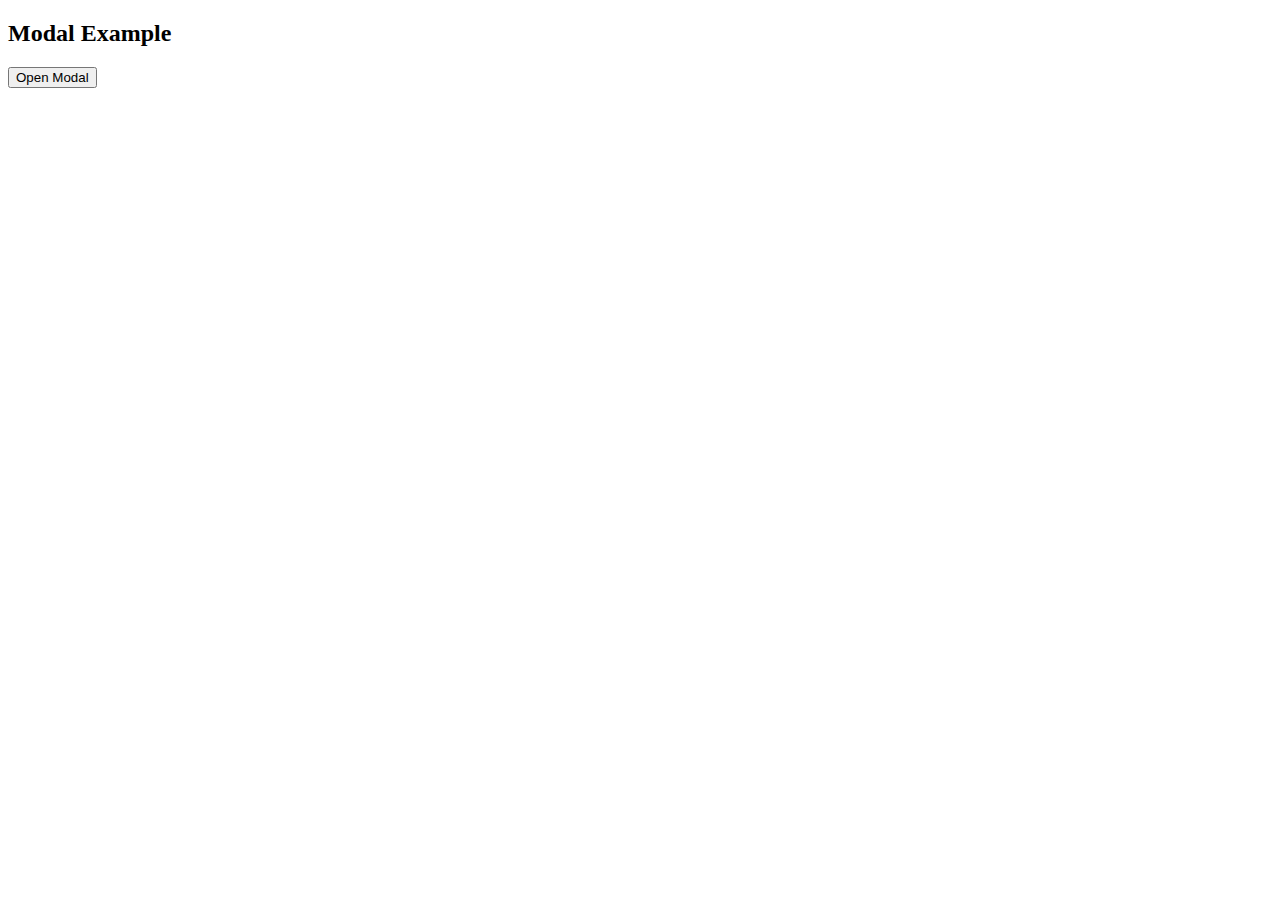
==== html/ujicoba.html @ 0dff4571 "coba2" ====
<!DOCTYPE html>
<html>
<head>
    <style>
        /* The Modal (background) */
        .modal {
            display: none; /* Hidden by default */
            position: fixed; /* Stay in place */
            z-index: 1; /* Sit on top */
            padding-top: 100px; /* Location of the box */
            left: 0;
            top: 0;
            width: 100%; /* Full width */
            height: 100%; /* Full height */
            overflow: auto; /* Enable scroll if needed */
            background-color: rgb(0,0,0); /* Fallback color */
            background-color: rgba(0,0,0,0.4); /* Black w/ opacity */
        }

        /* Modal Content */
        .modal-content {
            background-color: #fefefe;
            margin: auto;
            padding: 20px;
            border: 1px solid #888;
            width: 80%;
        }

        /* The Close Button */
        .close {
            color: #aaaaaa;
            float: right;
            font-size: 28px;
            font-weight: bold;
        }

        .close:hover,
        .close:focus {
            color: #000;
            text-decoration: none;
            cursor: pointer;
        }
    </style>
</head>
<body>

<h2>Modal Example</h2>

<!-- Trigger/Open The Modal -->
<button id="myBtn">Open Modal</button>

<!-- The Modal -->
<div id="myModal" class="modal">

  <!-- Modal content -->
  <div class="modal-content">
    <span class="close">×</span>
    <p>Masuk ke Mamikos</p>
    <form>
      <label for="email">Email:</label><br>
      <input type="text" id="email" name="email"><br>
      <label for="pwd">Password:</label><br>
      <input type="password" id="pwd" name="pwd"><br>
      <input type="submit" value="Submit">
    </form>
  </div>

</div>

<script>
// Get the modal
var modal = document.getElementById("myModal");

// Get the button that opens the modal
var btn = document.getElementById("myBtn");

// Get the <span> element that closes the modal
var span = document.getElementsByClassName("close")[0];

// When the user clicks the button, open the modal 
btn.onclick = function() {
  modal.style.display = "block";
}

// When the user clicks on <span> (x), close the modal
span.onclick = function() {
  modal.style.display = "none";
}

// When the user clicks anywhere outside of the modal, close it
window.onclick = function(event) {
  if (event.target == modal) {
    modal.style.display = "none";
  }
}
</script>

</body>
</html>
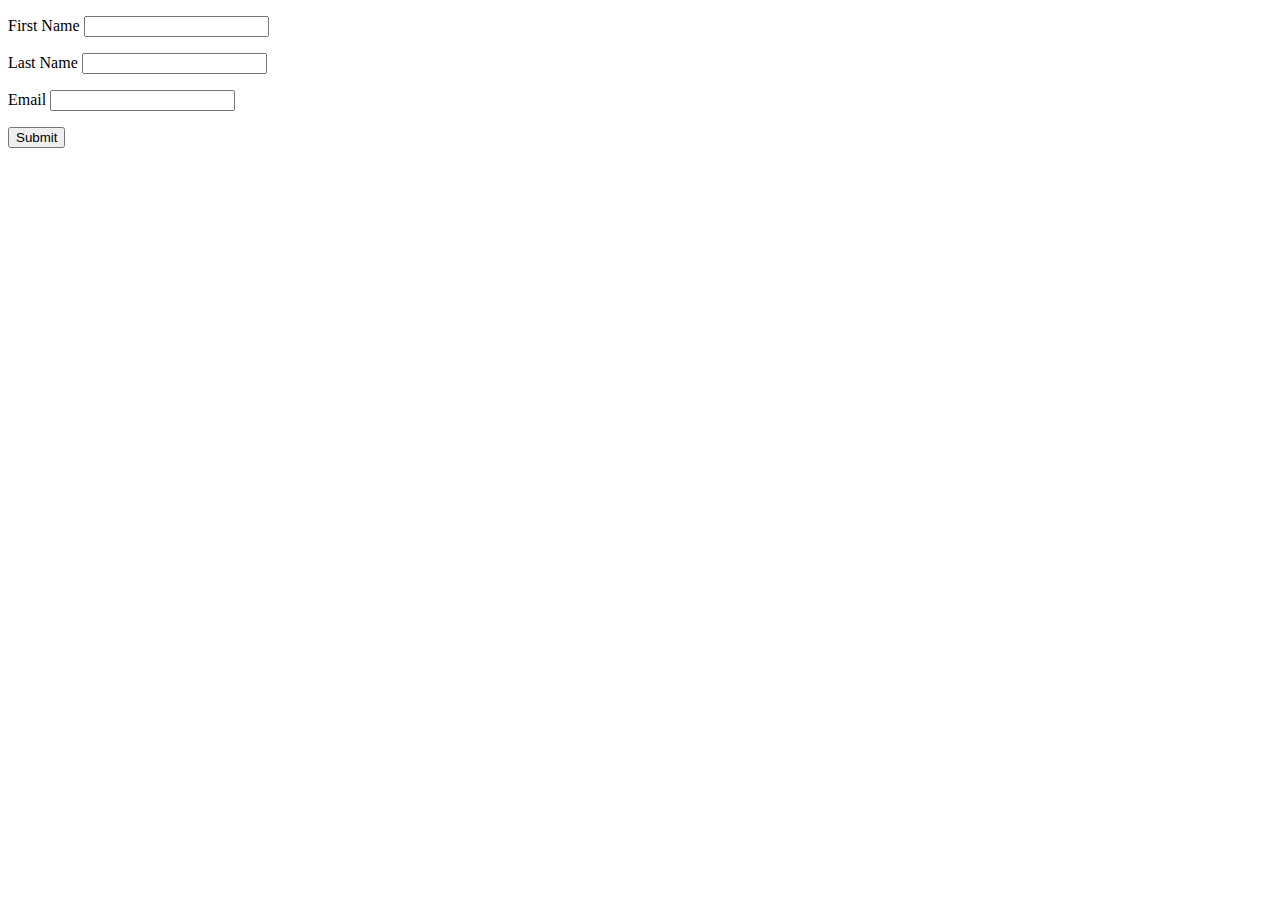
==== commit ebe3d784: "." ====
--- a/html/ujicoba.html
+++ b/html/ujicoba.html
@@ -1,99 +1,26 @@
 <!DOCTYPE html>
 <html>
 <head>
-    <style>
-        /* The Modal (background) */
-        .modal {
-            display: none; /* Hidden by default */
-            position: fixed; /* Stay in place */
-            z-index: 1; /* Sit on top */
-            padding-top: 100px; /* Location of the box */
-            left: 0;
-            top: 0;
-            width: 100%; /* Full width */
-            height: 100%; /* Full height */
-            overflow: auto; /* Enable scroll if needed */
-            background-color: rgb(0,0,0); /* Fallback color */
-            background-color: rgba(0,0,0,0.4); /* Black w/ opacity */
-        }
-
-        /* Modal Content */
-        .modal-content {
-            background-color: #fefefe;
-            margin: auto;
-            padding: 20px;
-            border: 1px solid #888;
-            width: 80%;
-        }
-
-        /* The Close Button */
-        .close {
-            color: #aaaaaa;
-            float: right;
-            font-size: 28px;
-            font-weight: bold;
-        }
-
-        .close:hover,
-        .close:focus {
-            color: #000;
-            text-decoration: none;
-            cursor: pointer;
-        }
-    </style>
+    <title>Registration Form</title>
 </head>
 <body>
-
-<h2>Modal Example</h2>
-
-<!-- Trigger/Open The Modal -->
-<button id="myBtn">Open Modal</button>
-
-<!-- The Modal -->
-<div id="myModal" class="modal">
-
-  <!-- Modal content -->
-  <div class="modal-content">
-    <span class="close">×</span>
-    <p>Masuk ke Mamikos</p>
-    <form>
-      <label for="email">Email:</label><br>
-      <input type="text" id="email" name="email"><br>
-      <label for="pwd">Password:</label><br>
-      <input type="password" id="pwd" name="pwd"><br>
-      <input type="submit" value="Submit">
+  <div class="form">
+    <form method="POST" action="conn.php">
+      <p>
+      <label for="fname">First Name </label>
+      <input type="text" name="fname" id="fname">
+      </p>
+      <p>
+      <label for="lname">Last Name </label>
+      <input type="text" name="lname" id="lname">
+      </p>
+      <p>
+      <label for="email">Email</label>
+      <input type="text" name="email" id="email">
+      </p>
+      <p>
+      <input type="submit" name="submit" id="submit" value="Submit">
+      </p>
     </form>
-  </div>
-
-</div>
-
-<script>
-// Get the modal
-var modal = document.getElementById("myModal");
-
-// Get the button that opens the modal
-var btn = document.getElementById("myBtn");
-
-// Get the <span> element that closes the modal
-var span = document.getElementsByClassName("close")[0];
-
-// When the user clicks the button, open the modal 
-btn.onclick = function() {
-  modal.style.display = "block";
-}
-
-// When the user clicks on <span> (x), close the modal
-span.onclick = function() {
-  modal.style.display = "none";
-}
-
-// When the user clicks anywhere outside of the modal, close it
-window.onclick = function(event) {
-  if (event.target == modal) {
-    modal.style.display = "none";
-  }
-}
-</script>
-
 </body>
-</html>
+</html>